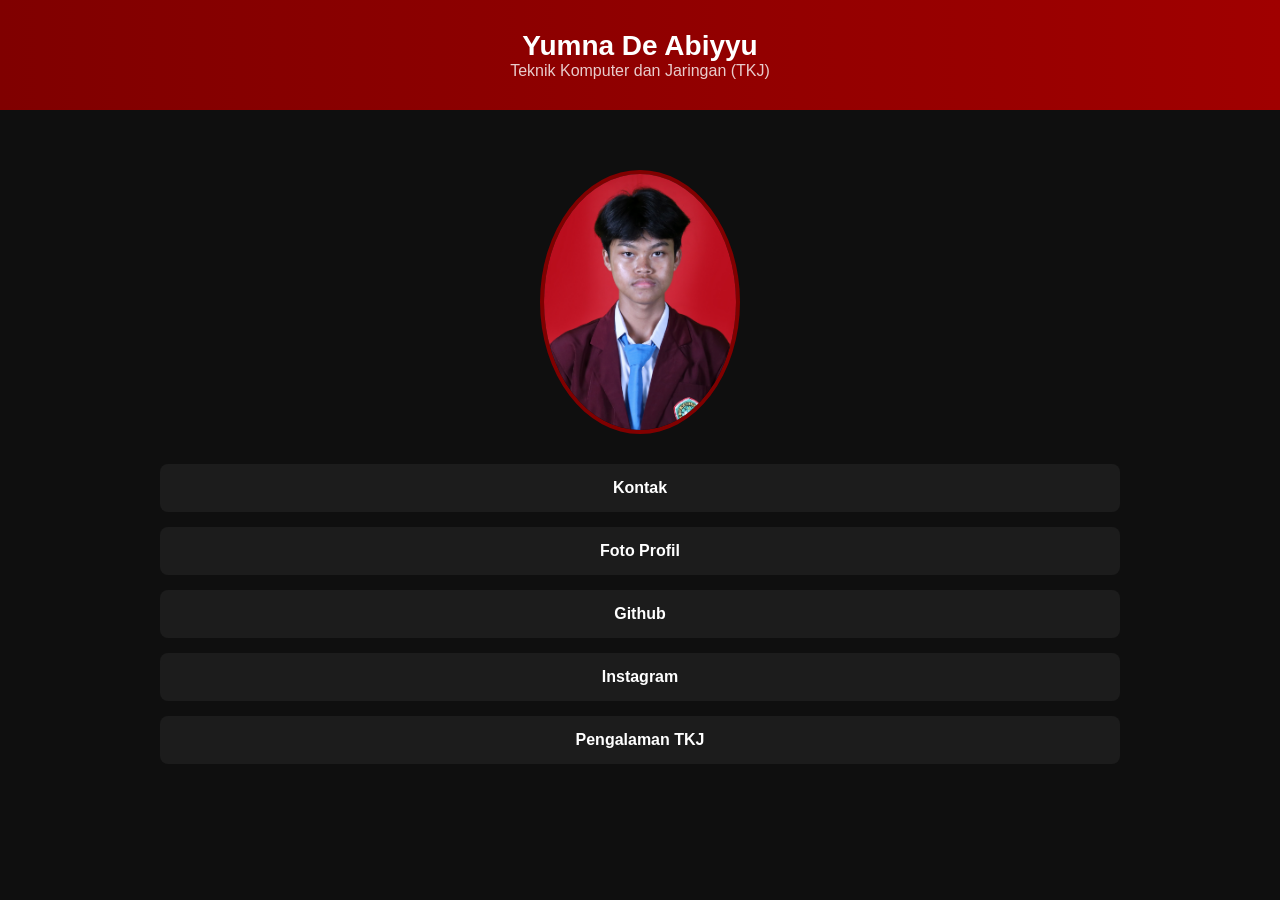
==== index.html @ 3aed868b "Add files via upload" ====
<!DOCTYPE html>
<html lang="id">
<head>
    <meta charset="UTF-8">
    <title>Portofolio Yumna</title>
    <link rel="stylesheet" href="style.css">
</head>
<body>

<header>
    <h1>Yumna De Abiyyu</h1>
    <p>Teknik Komputer dan Jaringan (TKJ)</p>
</header>

<div class="container">

    <img src="foto.jpg" class="profile-img">

    <div class="nav">
        <a href="kontak.html">Kontak</a>
        <a href="profil.html">Foto Profil</a>
        <a href="github.html">Github</a>
        <a href="instagram.html">Instagram</a>
        <a href="pengalaman.html">Pengalaman TKJ</a>
    </div>

</div>

</body>
</html>
---- style.css ----
* {
    margin: 0;
    padding: 0;
    box-sizing: border-box;
}

body {
    font-family: 'Segoe UI', sans-serif;
    background: #0f0f0f;
    color: white;
}

/* HEADER */
header {
    background: linear-gradient(90deg, #800000, #a00000);
    padding: 30px;
    text-align: center;
}

header h1 {
    font-size: 28px;
}

header p {
    opacity: 0.8;
}

/* CONTAINER */
.container {
    max-width: 1000px;
    margin: auto;
    padding: 40px 20px;
}

/* PROFILE IMAGE */
.profile-img {
    display: block;
    margin: 20px auto;
    width: 200px;
    border-radius: 50%;
    border: 4px solid #800000;
}

/* NAVIGATION */
.nav {
    margin-top: 30px;
    display: flex;
    flex-direction: column;
    gap: 15px;
}

.nav a {
    text-decoration: none;
    background: #1c1c1c;
    padding: 15px;
    border-radius: 8px;
    text-align: center;
    color: white;
    transition: 0.3s;
    font-weight: bold;
}

.nav a:hover {
    background: #800000;
    transform: scale(1.05);
}

/* CONTENT CARD */
.card {
    background: #1a1a1a;
    padding: 25px;
    border-radius: 10px;
    margin-top: 20px;
}

/* BUTTON */
.button {
    display: inline-block;
    background: #800000;
    padding: 10px 20px;
    border-radius: 6px;
    text-decoration: none;
    color: white;
    margin-top: 15px;
    transition: 0.3s;
}

.button:hover {
    background: #a00000;
}

/* LIST */
ul {
    margin-left: 20px;
    line-height: 1.8;
}
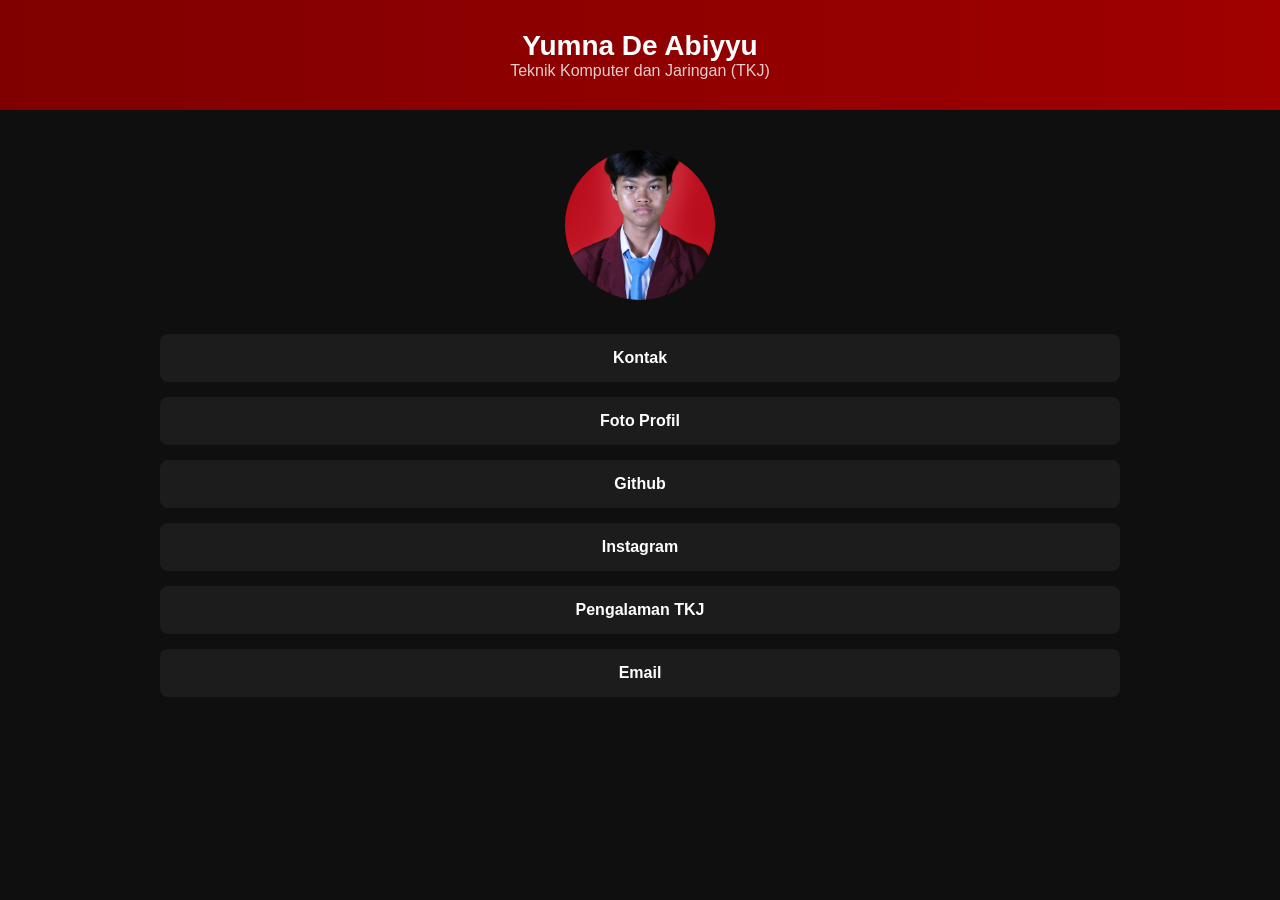
==== commit 799259e3: "Add files via upload" ====
--- a/index.html
+++ b/index.html
@@ -14,7 +14,9 @@
 
 <div class="container">
 
-    <img src="foto.jpg" class="profile-img">
+<div class="profile-container">
+  <img src="foto.jpg" class="profile">
+</div>
 
     <div class="nav">
         <a href="kontak.html">Kontak</a>
@@ -22,9 +24,10 @@
         <a href="github.html">Github</a>
         <a href="instagram.html">Instagram</a>
         <a href="pengalaman.html">Pengalaman TKJ</a>
+        <a href="email.html">Email</a>
     </div>
 
 </div>
 
 </body>
-</html>+</html>
--- a/style.css
+++ b/style.css
@@ -93,4 +93,14 @@
 ul {
     margin-left: 20px;
     line-height: 1.8;
+}
+.profile-container {
+  text-align: center;
+}
+
+.profile {
+  width: 150px;
+  height: 150px;
+  border-radius: 50%;
+  object-fit: cover;
 }
